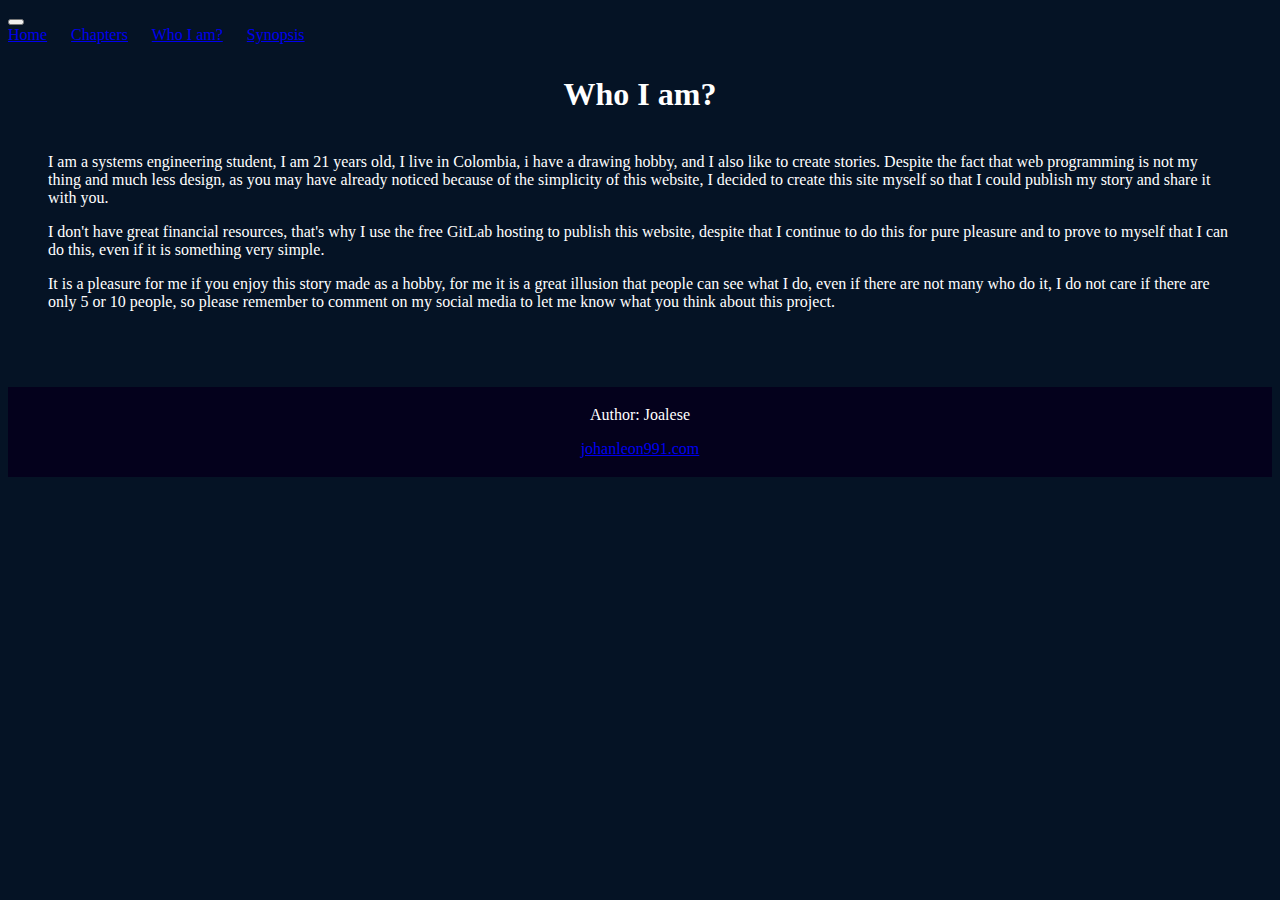
==== html/quienSoy.html @ a7037f70 "Add files via upload" ====
<!DOCTYPE html>
<html>
<head>
	<meta charset="utf-8">
	<title></title>
	<link href="https://cdn.jsdelivr.net/npm/bootstrap@5.1.3/dist/css/bootstrap.min.css" rel="stylesheet" integrity="sha384-1BmE4kWBq78iYhFldvKuhfTAU6auU8tT94WrHftjDbrCEXSU1oBoqyl2QvZ6jIW3" crossorigin="anonymous">
	<link rel="stylesheet" href="../css/estilo.css">

<body>


	<nav class="navbar navbar-expand-lg navbar-dark bg-dark">
  <div class="container-fluid">
    
    <button class="navbar-toggler" type="button" data-bs-toggle="collapse" data-bs-target="#navbarNavAltMarkup" aria-controls="navbarNavAltMarkup" aria-expanded="false" aria-label="Toggle navigation">
      <span class="navbar-toggler-icon"></span>
    </button>
    <div class="collapse navbar-collapse" id="navbarNavAltMarkup">
      <div class="navbar-nav">
        <a class="nav-link active" aria-current="page" href="../index.html"">Home</a>
        <a class="nav-link" href="episodios.html">Chapters</a>
        <a class="nav-link" href="#">Who I am?</a>
        <a class="nav-link" href="sinopsis.html">Synopsis</a>
      </div>
    </div>
  </div>
	</nav>

	<h1>
		<p>Who I am?</p>
	</h1>

	<div class="quienSoy">
		<p>I am a systems engineering student, I am 21 years old, I live in Colombia, i have a drawing hobby, and I also like to create stories. Despite the fact that web programming is not my thing and much less design, as you may have already noticed because of the simplicity of this website, I decided to create this site myself so that I could publish my story and share it with you.</p>

<p>I don't have great financial resources, that's why I use the free GitLab hosting to publish this website, despite that I continue to do this for pure pleasure and to prove to myself that I can do this, even if it is something very simple.</p>

<p>It is a pleasure for me if you enjoy this story made as a hobby, for me it is a great illusion that people can see what I do, even if there are not many who do it, I do not care if there are only 5 or 10 people, so please remember to comment on my social media to let me know what you think about this project.
</p>
	</div>

	<br><br>

	<footer>
  <p>Author: Joalese</p>
  <p><a href="mailto:hege@example.com">johanleon991.com</a></p>
</footer>

</body>
</html>
---- css/estilo.css ----
body {
	background-color: #051325;
}

.historia{
	width: 1200px;
	height: 720px;
	color: white;
}


.episodio{

	width: 1200px;
	height: 100%;
	color: white;
	background-color: #04011C;
	padding: 40px;
    margin-left:auto;
    margin-right:auto;

}

h1{
	color: white;
}

.nav {
	margin: 120px;
}

h1 {
	text-align: center;
	margin: 20px;
}

.nav-link{
	margin-right: 20px;
}

.sinopsis{
	margin: 40px;
	color: white;
}

.dibujoSinopsis{
	margin-left: 80px;
	margin-top: 25px;
}

.quienSoy{
	margin: 40px;
	color: white;
}

.dropdown {
	margin: 40px;
}

footer {
  text-align: center;
  padding: 3px;
  background-color: #04011C;
  color: white;
}
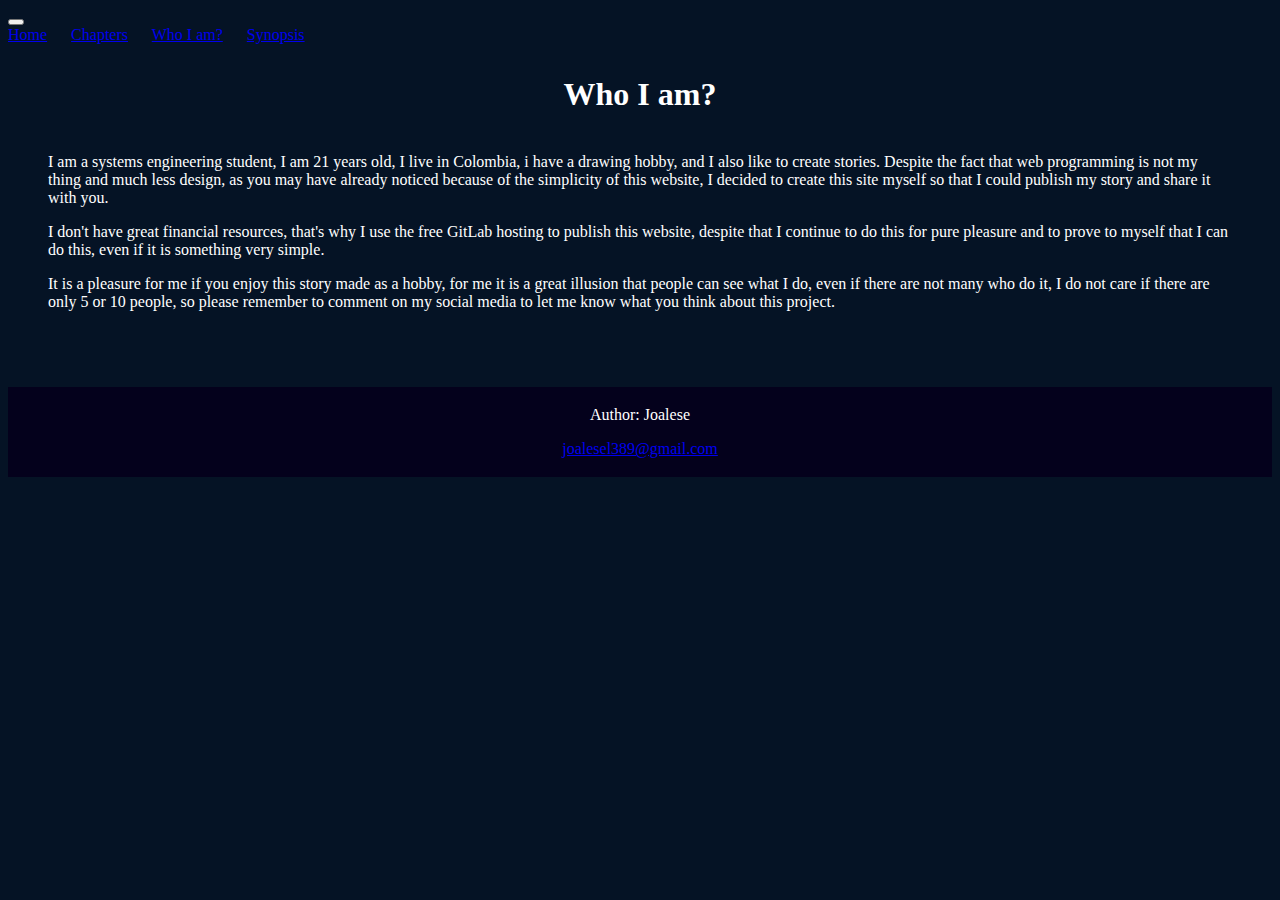
==== commit eef44152: "Add files via upload" ====
--- a/html/quienSoy.html
+++ b/html/quienSoy.html
@@ -43,7 +43,7 @@
 
 	<footer>
   <p>Author: Joalese</p>
-  <p><a href="mailto:hege@example.com">johanleon991.com</a></p>
+  <p><a href="mailto:hege@example.com">joalesel389@gmail.com</a></p>
 </footer>
 
 </body>
--- a/css/estilo.css
+++ b/css/estilo.css
@@ -9,10 +9,10 @@
 }
 
 
-.episodio{
+.capitulo{
 
-	width: 1200px;
-	height: 100%;
+	width: 80%;
+	height: auto;
 	color: white;
 	background-color: #04011C;
 	padding: 40px;
